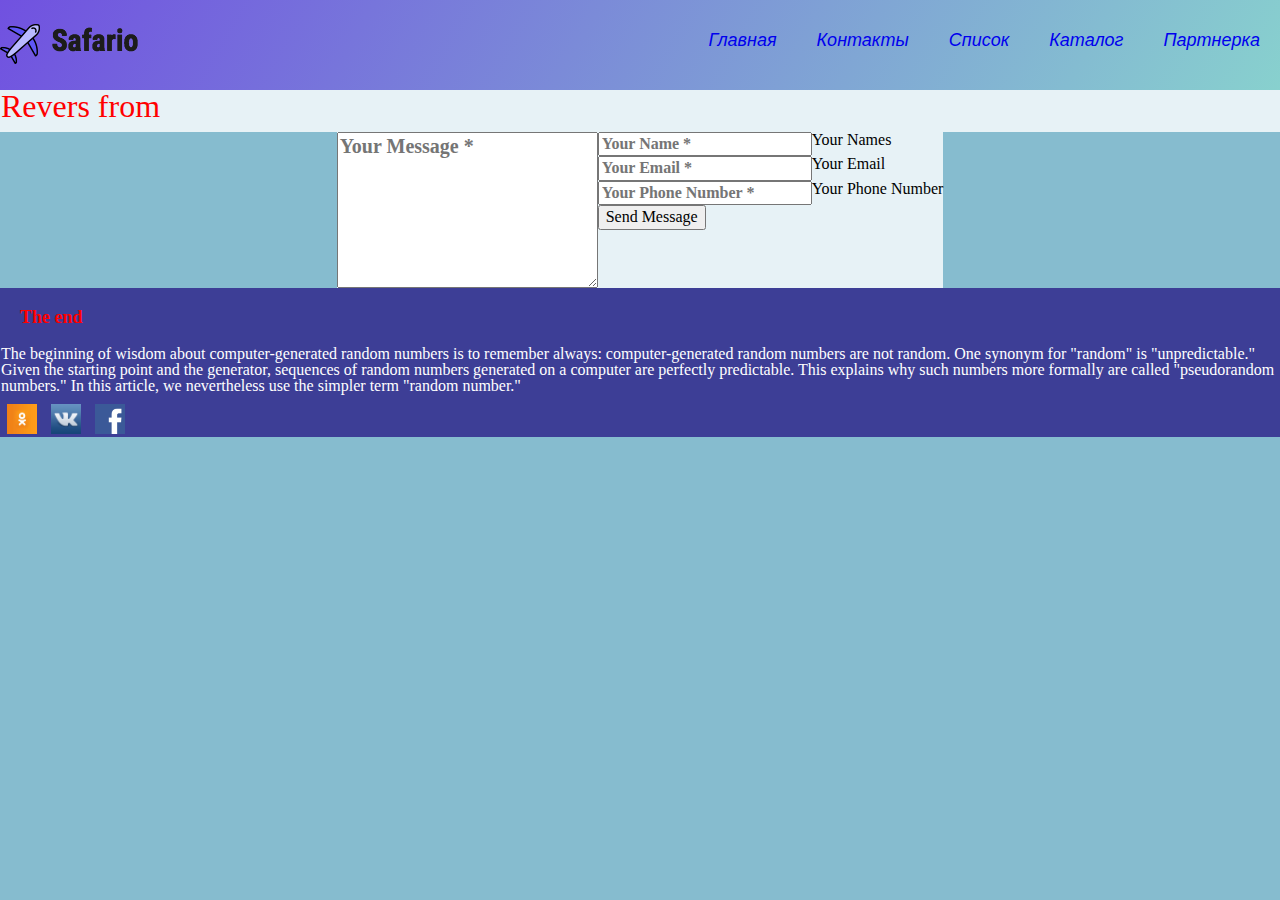
==== contacts/contact.html @ 07af6c12 "Update home work geekbrains" ====
<!DOCTYPE html>
<html lang="en">
<head>
    <meta charset="utf-8">
    <title>Contacts</title>
    <meta name="description" content="">
    <meta name="viewport" content="width=device-width, initial-scale=1">
    <link rel="stylesheet" href="../css/normalize.css">
    <link rel="stylesheet" href="../css/reset.css">
    <link rel="stylesheet" href="../css/contacts.css">
    <link href="https://fonts.googleapis.com/css?family=Roboto+Slab&display=swap" rel="stylesheet">
</head>

<body>
<div class="main-overlay"></div>
<div class="header">
    <div><img src="../img/logo.png" alt="logo"></div>
    <div class="menu">
        <ul>
            <li class="index"><a href="../index.html">Главная</a></li>
            <li title="list"><a href="../contacts/contact.html">Контакты</a></li>
            <li title="list"><a href="../lists/list.html">Список</a></li>
            <li title="shop"><a href="../items/shops.html">Каталог</a></li>
            <li title="p"><a href="#">Партнерка</a></li>
        </ul>

    </div>
</div>

<div class="color"><h1>Revers from</h1></div>
<main class="flexmain">
    <div class="row">
    </div>
    <div class="flexitems">
        <div class="col-md-6">
            <div class="form-group">
                <textarea name="txtMsg" class="form-control" placeholder="Your Message *" style="width: 100%; height: 150px;"></textarea>
            </div>
        </div>

        <div class="col-md-6">
            <div class="form-group">
                <input type="text" name="txtName" class="form-text" placeholder="Your Name *" value="" />
                <p>Your Names</p>
            </div>
            <div class="form-group">
                <input type="text" name="txtEmail" class="form-mail" placeholder="Your Email *" value="" />
                <p>Your Email</p>
            </div>
            <div class="form-group">
                <input type="text" name="txtPhone" class="form-text" placeholder="Your Phone Number *" value="" />
                <p>Your Phone Number</p>
            </div>
            <div class="form-group">
                <input type="submit" name="btnSubmit" class="btnContact" value="Send Message" />
            </div>

        </div>
    </div>
</main>

<div class="fet">

    <div class="footer">
        <h3>The end</h3>
        <div class="pos">
            <p class="footer-text">
                The beginning of wisdom about computer-generated random numbers is to remember always: computer-generated
                random numbers are not random. One synonym for "random" is "unpredictable." Given the starting point and the
                generator, sequences of random numbers generated on a computer are perfectly predictable. This explains why
                such numbers more formally are called "pseudorandom numbers." In this article, we nevertheless use the
                simpler term "random number."
            </p>
        </div>
        <div>
            <div class="social">
                <div class="socialim">
                    <img src="../img/odnoklassniki.jpg">
                </div>
                <div class="socialim">
                    <img src="../img/original_5559b7c37dfcca4f5c8b4581_57e889e012948.jpg">
                </div>
                <div class="socialim">
                    <img src="../img/d953d038093109.5755cb8a23269_rwc_64x64x1881x1881x1881.png">
                </div>
            </div>
        </div>
    </div>
</div>

</body>
</html>
---- css/contacts.css ----
body {
    background: rgba(13, 122, 160, 0.5);
    padding: 0 auto;
    margin: 0;
}


main{
    padding: 0 auto;
    margin: 0 auto;
}

.main-overlay{
    position: absolute;
    left: 0;top: 0;
    width: 100%;
    height: 10%;
    opacity: .9;
    background-image: -moz-repeating-linear-gradient( 150deg, rgb(136,211,206) 0%,rgb(110,69,226) 100% );
    background-image: -webkit-linear-gradient( 150deg, rgb(136,211,206) 0%,rgb(110,69,226) 100% );
    background-image: -ms-linear-gradient( 150deg, rgb(136,211,206) 0%,rgb(110,69,226) 100% );
}

.header {
    display: flex;
    align-items: center;
    justify-content: space-between;
    height: 10vh;
    position: relative;
    z-index: 2;
}

.menu {
    display: flex;
}

.menu ul {
    color: floralwhite;
    justify-content: space-between;
    display: flex;
    flex: 1;
}

.menu ul li  {
    color: floralwhite;
    flex-direction: column;
    justify-content: space-between;
    display: flex;
    font-family: "Baskerville Old Face", "Palatino Linotype", sans-serif;
    font-size: 18px;
    font-style: italic;
    text-align: center;

}

.menu ul li a {
    margin: 20px;
    font-family: Dancing Script, sans-serif;
    padding-bottom: 10px;
    text-decoration: none;
}

.menu ul li a:hover{
    color: #d8fdff;
}

.menu-link{
    text-decoration: none;
    color: #ffffff;
}

.color  {
    display: flex;
    font-size: 32px;
    color: red;
    background: rgba(255, 255, 255, 0.8);
    padding: 0 1px 10px;

}

.flexmain{
    display: flex;
    flex-direction: row;
    flex-wrap: wrap;
    justify-self: center ;
    margin: 0 auto;
    padding: 0 auto;
    background: rgba(255, 255, 255, 0.8);
}

.form-group{
    display: flex;
    flex-direction: row;
    flex-wrap: wrap;
    justify-self: start;
}

.flexitems{
    display: flex;
    justify-items: center;
    flex-direction: row;
    flex-wrap: wrap;
    justify-self: start;
}

.form-mail {
    font-family: initial sans-serif;
    font-weight: bold;
    color: rgb(235,37,87);
}

.form-text {
    font-family: initial sans-serif;
    font-weight: bold;
    color: rgb(235,37,87);
}

.form-mail:hover{
    background: rgba(255,255,230,0.6);
}

.form-control {
    font-family: initial sans-serif;
    font-weight: bold;
    width: 150px;
    height: 150px;
    font-size: 20px;
    text-transform: capitalize;
    color: rgb(58, 65, 56);
}

.form-text:hover{
    background: rgba(255,255,230,0.6);
}

.footer{
    display: -webkit-flex;
    -webkit-flex-wrap: wrap;
    display: flex;
    flex-wrap: wrap;
    background: #3d3e96;
}

.pos{
    display: flex;
    flex-direction: row;
    flex-wrap: wrap;
    justify-self: start;
}

.pos h1,h2,h3,h4,h5,h6 {
    font-size: 18px;
    color: red;
    font-weight: bold;
    margin: 10px;
    padding: 10px;
}

.footer-text{
    align-items: revert;
    color: white;
    margin: 0 auto;
    padding: 0 1px 10px ;
    text-align: -webkit-match-parent;

}


.social{
    display: flex;
    flex-direction: row;
    flex-wrap: wrap;
    justify-self: start;
}
.socialim{
    flex-basis: 10px;
    margin: 0 7px;
    padding: 0 auto;
}

.socialim img{
    width: 30px;
    height: 30px;
}
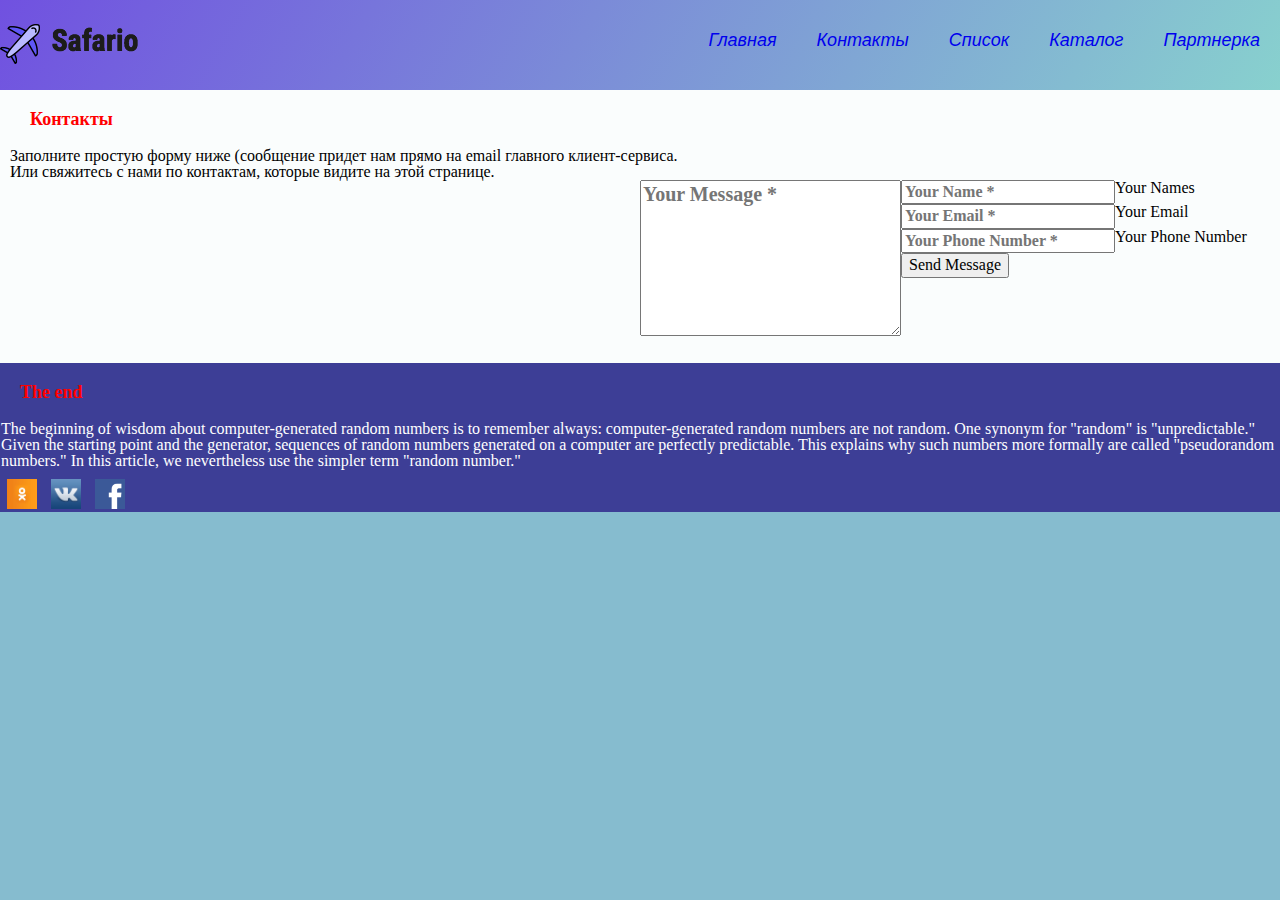
==== commit 63311336: "Update home work geekbrains" ====
--- a/contacts/contact.html
+++ b/contacts/contact.html
@@ -27,37 +27,48 @@
     </div>
 </div>
 
-<div class="color"><h1>Revers from</h1></div>
-<main class="flexmain">
-    <div class="row">
-    </div>
-    <div class="flexitems">
-        <div class="col-md-6">
-            <div class="form-group">
-                <textarea name="txtMsg" class="form-control" placeholder="Your Message *" style="width: 100%; height: 150px;"></textarea>
+
+    <main class="flexmain">
+        <div class="flexitems">
+            <ul>
+                <li><h3>Контакты</h3></li>
+                <li>Заполните простую форму ниже (сообщение придет нам прямо на email главного клиент-сервиса.</li>
+                <li> Или свяжитесь с нами по контактам, которые видите на этой странице.</li>
+            </ul>
+            <div class="contacts">
+                 <div cass="contactext">
+                     <iframe src="https://www.google.com/maps/embed?pb=!1m21!1m12!1m3!1d570.3299639393149!2d61.3662709653257!3d55.125178951018825!2m3!1f0!2f0!3f0!3m2!1i1024!2i768!4f13.1!4m6!3e2!4m3!3m2!1d55.125560799999995!2d61.3653711!4m0!5e0!3m2!1sru!2sru!4v1564123936231!5m2!1sru!2sru" width="600" height="450" frameborder="0" style="border:0" allowfullscreen></iframe>
+                </div>
+            </div>
+            <div class="col-md-6">
+                <div class="form-group">
+                    <textarea name="txtMsg" class="form-control" placeholder="Your Message *" style="width: 100%; height: 150px;"></textarea>
+                </div>
+            </div>
+            <div class="col-md-6">
+                <div class="form-group">
+                    <input type="text" name="txtName" class="form-text" placeholder="Your Name *" value="" />
+                    <p>Your Names</p>
+                </div>
+                <div class="form-group">
+                    <input type="text" name="txtEmail" class="form-mail" placeholder="Your Email *" value="" />
+                    <p>Your Email</p>
+                </div>
+                <div class="form-group">
+                    <input type="text" name="txtPhone" class="form-text" placeholder="Your Phone Number *" value="" />
+                    <p>Your Phone Number</p>
+                </div>
+                <div class="form-group">
+                    <input type="submit" name="btnSubmit" class="btnContact" value="Send Message" />
+                </div>
             </div>
         </div>
+    </main>
 
-        <div class="col-md-6">
-            <div class="form-group">
-                <input type="text" name="txtName" class="form-text" placeholder="Your Name *" value="" />
-                <p>Your Names</p>
-            </div>
-            <div class="form-group">
-                <input type="text" name="txtEmail" class="form-mail" placeholder="Your Email *" value="" />
-                <p>Your Email</p>
-            </div>
-            <div class="form-group">
-                <input type="text" name="txtPhone" class="form-text" placeholder="Your Phone Number *" value="" />
-                <p>Your Phone Number</p>
-            </div>
-            <div class="form-group">
-                <input type="submit" name="btnSubmit" class="btnContact" value="Send Message" />
-            </div>
 
-        </div>
-    </div>
-</main>
+
+
+</div>
 
 <div class="fet">
 
@@ -87,6 +98,5 @@
         </div>
     </div>
 </div>
-
 </body>
 </html>--- a/css/contacts.css
+++ b/css/contacts.css
@@ -55,6 +55,7 @@
 
 .menu ul li a {
     margin: 20px;
+    display: block;
     font-family: Dancing Script, sans-serif;
     padding-bottom: 10px;
     text-decoration: none;
@@ -101,6 +102,8 @@
     flex-direction: row;
     flex-wrap: wrap;
     justify-self: start;
+    background: rgba(255, 255, 255, 0.8);
+    padding: 0 10px 10px ;
 }
 
 .form-mail {
@@ -110,9 +113,9 @@
 }
 
 .form-text {
+    display: flex;
     font-family: initial sans-serif;
     font-weight: bold;
-    color: rgb(235,37,87);
 }
 
 .form-mail:hover{
@@ -131,6 +134,30 @@
 
 .form-text:hover{
     background: rgba(255,255,230,0.6);
+}
+
+.contacts{
+    display: flex;
+    display: -webkit-flex;
+    -webkit-flex-wrap: wrap;
+    display: flex;
+    flex-wrap: wrap;
+    width: 50%;
+
+}
+
+.contacts iframe {
+    width: 550px;
+    height: 150px;
+    padding: 10px 10px 10px;
+}
+
+.contactext{
+    display: flex;
+    flex-direction: row;
+    flex-wrap: wrap;
+    justify-self: start;
+    width: 200px;
 }
 
 .footer{
